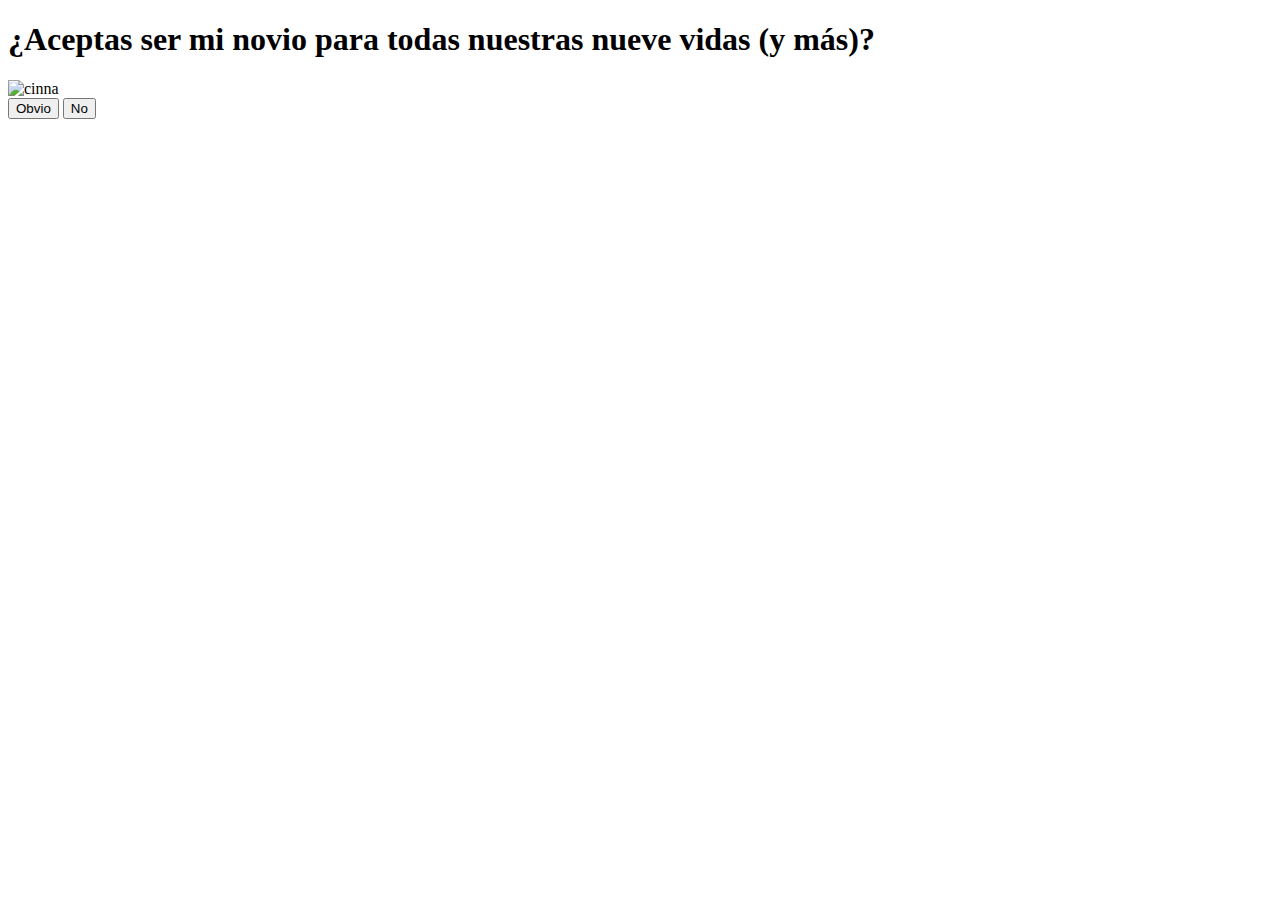
==== index.html @ 058a6afc "Add files via upload" ====
<!DOCTYPE html>
<html lang="en">
    <head>
        <link rel="stylesheet" href="./style/css/styles.css">
        
    </head> 
    <body>
        <div class="container">
            <div >
                <h1 class = "header_text">¿Aceptas ser mi novio para todas nuestras nueve vidas (y más)?</h1>
            </div>
            <div class="gif_container">
                <img src="https://i.pinimg.com/originals/a8/11/8c/a8118c3ff01524345e0c8d8980eaf4e7.gif" alt="cinna">
            </div>
            <div class = "buttons">
                <button class="btn" id = "yesButton" onclick="nextPage()">Obvio</button>
                <button class="btn" id="noButton" onmouseover="moveButton()">No</button>
                <script>
                    function nextPage() {
                        window.location.href = "yes.html";
                    }
                    
                    function moveButton() {
                        var x = Math.random() * (window.innerWidth - document.getElementById('noButton').offsetWidth);
                        var y = Math.random() * (window.innerHeight - document.getElementById('noButton').offsetHeight);
                        document.getElementById('noButton').style.left = `${x}px`;
                        document.getElementById('noButton').style.top = `${y}px`;
                    }
                </script> 
            </div>
        </div>
       
    </body> 
</html>
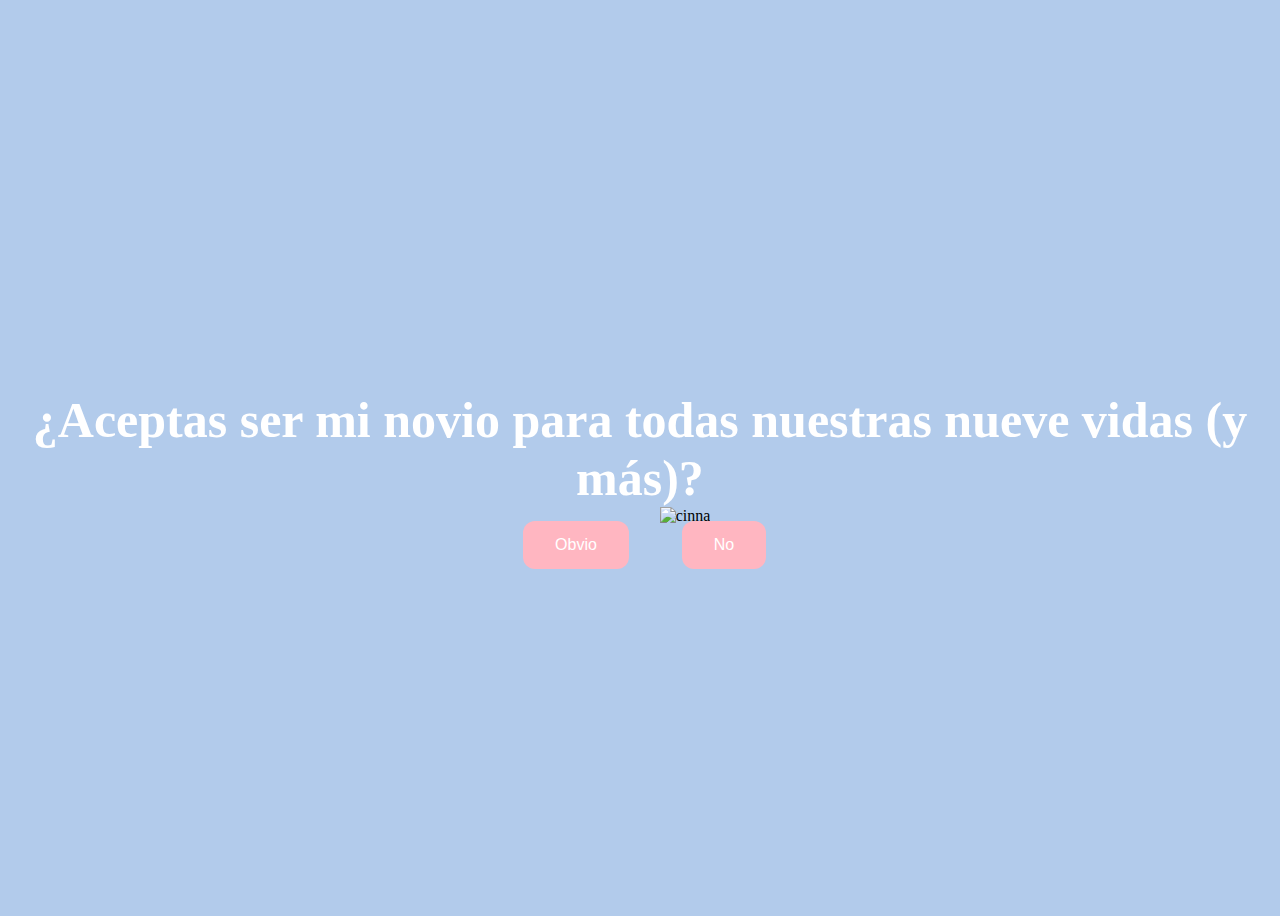
==== commit 46c339e5: "Update index.html" ====
--- a/index.html
+++ b/index.html
@@ -1,7 +1,7 @@
 <!DOCTYPE html>
 <html lang="en">
     <head>
-        <link rel="stylesheet" href="./style/css/styles.css">
+        <link rel="stylesheet" href="styles.css">
         
     </head> 
     <body>
@@ -31,4 +31,4 @@
         </div>
        
     </body> 
-</html>+</html>
--- a/styles.css
+++ b/styles.css
@@ -0,0 +1,66 @@
+body {
+    display: flex;
+    justify-content: center;
+    align-items: center;
+    height: 100vh;
+    background-color: #b2cbeb;
+}
+
+/* Position the "No" button absolutely within body */
+#noButton {
+    position: absolute;
+    margin-left: 150px;
+    transition: 0.5s;
+    /* Smooth movement */
+}
+
+#yesButton {
+    position: absolute;
+    margin-right: 150px;
+    /* Smooth movement */
+}
+
+.header_text {
+    font-family: 'Nunito';
+    font-size: 50px;
+    font-weight: bold;
+    color: white;
+    text-align: center;
+    margin-top: 20px;
+    margin-bottom: 0px;
+}
+
+.buttons {
+    display: flex;
+    flex-direction: row;
+    justify-content: center;
+    align-items: center;
+    margin-top: 20px;
+    margin-left: 20px;
+    /* optional: adds some space between the buttons */
+}
+
+.btn {
+    background-color: #FFB6C1;
+    color: white;
+    padding: 15px 32px;
+    text-align: center;
+    display: inline-block;
+    font-size: 16px;
+    margin: 4px 2px;
+    cursor: pointer;
+    border: none;
+    border-radius: 12px;
+    transition: background-color 0.3s ease;
+}
+
+.btn:hover {
+    background-color: #FAF9F6;
+}
+
+.gif_container {
+    display: flex;
+    justify-content: center;
+    align-items: center;
+    margin-left: 90px;
+}